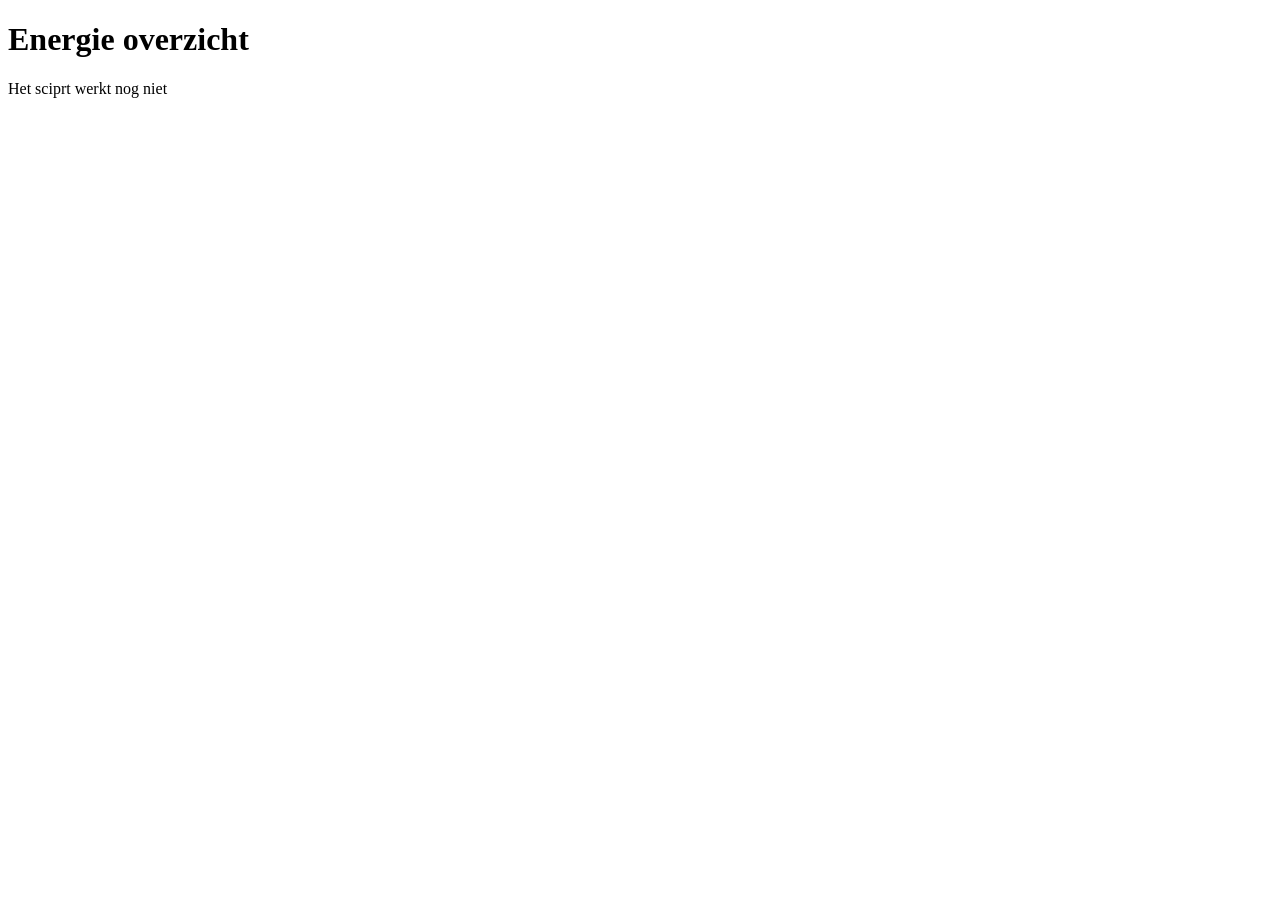
==== opdracht1/index.html @ b50f061a "eerste les deels afgemaakt" ====
<!DOCTYPE html>
<html lang="en">
<head>
    <meta charset="UTF-8">
    <meta name="author" content="Colin de Groot">
    
    <title>Object properties</title>
</head>
<body>
    <h1>Energie overzicht</h1>
    <div id="uitvoer">Het sciprt werkt nog niet</div>
    <script> src="dataUitvoer.js"</script>
</body>
</html>
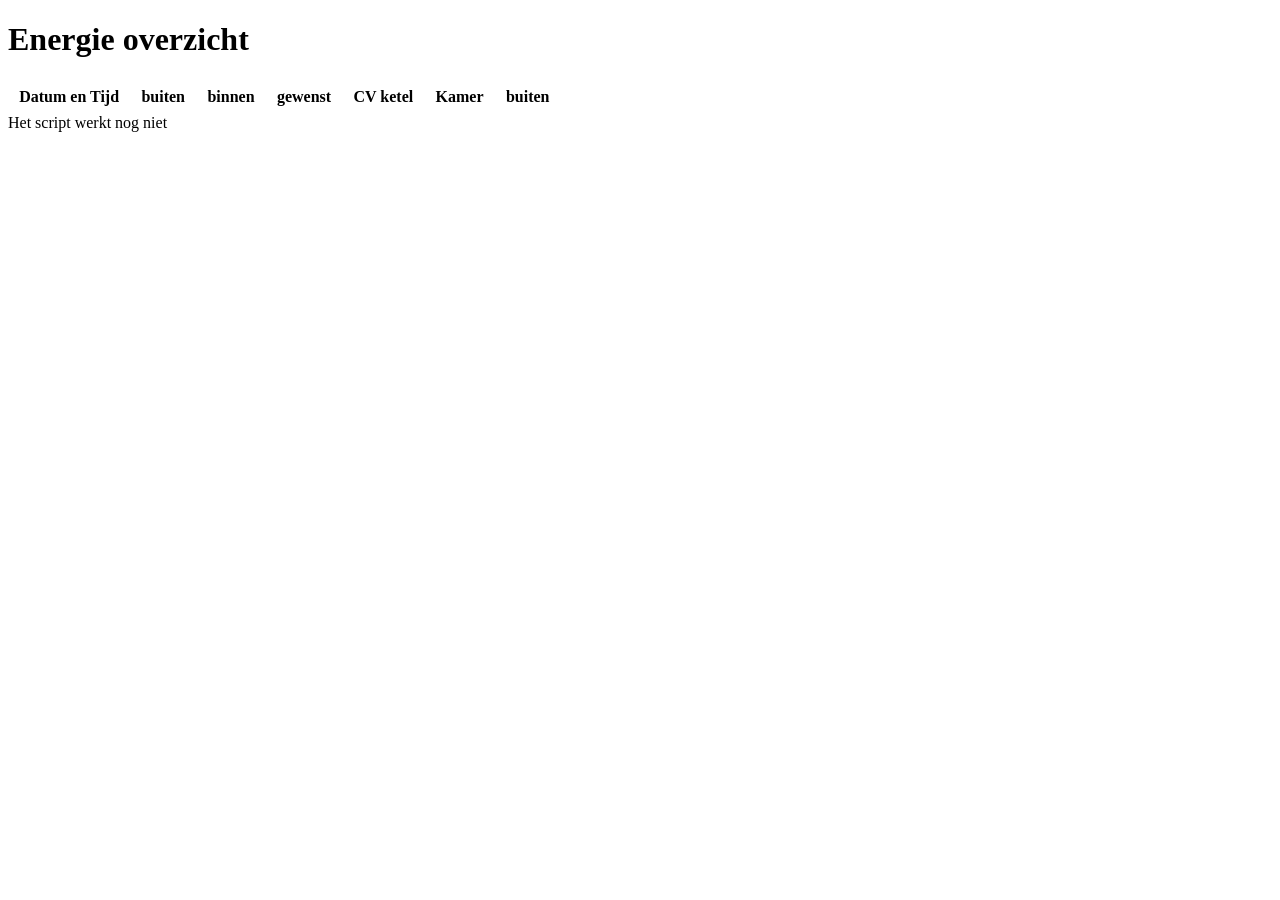
==== commit 181e1ada: "les1 afgemaakt" ====
--- a/opdracht1/index.html
+++ b/opdracht1/index.html
@@ -3,12 +3,23 @@
 <head>
     <meta charset="UTF-8">
     <meta name="author" content="Colin de Groot">
-    
-    <title>Object properties</title>
+    <meta name="viewport" content="width=device-width, initial-scale=1.0">
+    <title>Objecten properties uitlezen</title>
+    <link rel="stylesheet" href="styledata.css">
 </head>
 <body>
     <h1>Energie overzicht</h1>
-    <div id="uitvoer">Het sciprt werkt nog niet</div>
-    <script> src="dataUitvoer.js"</script>
+    <div id="uitvoerKop">
+        <div class="tijd"> Datum en Tijd</div>
+        <div>buiten</div>
+        <div>binnen</div>
+        <div class="gw">gewenst</div>
+        <div>CV ketel</div>
+        <div>Kamer</div>
+        <div>buiten</div>
+    </div>
+    <div id="uitvoer">Het script werkt nog niet</div>
+    <script src="datauitvoer.js"></script>
+    <script src="huisdata.js"></script>
 </body>
 </html>
--- a/opdracht1/styledata.css
+++ b/opdracht1/styledata.css
@@ -0,0 +1,36 @@
+
+.icon {
+    height: 1.2em;
+    margin-left: 2em;
+}
+
+.rij {
+    display: flex;
+}
+
+.rij:nth-child(odd){
+    background-color: aliceblue;
+}
+
+.rij>div{
+    padding: .5em 1em;
+    display: flex;
+    align-items: center;
+}
+
+#uitvoerKop{
+    display: flex;
+    font-weight: 800;
+}
+
+#uitvoerKop>div {
+    padding: .5em .7em;
+}
+
+#uitvoerKop.tijd{
+    padding-right: 4.5em;
+}
+
+#uitvoerKop.gw{
+    padding: .5em .4em;
+}
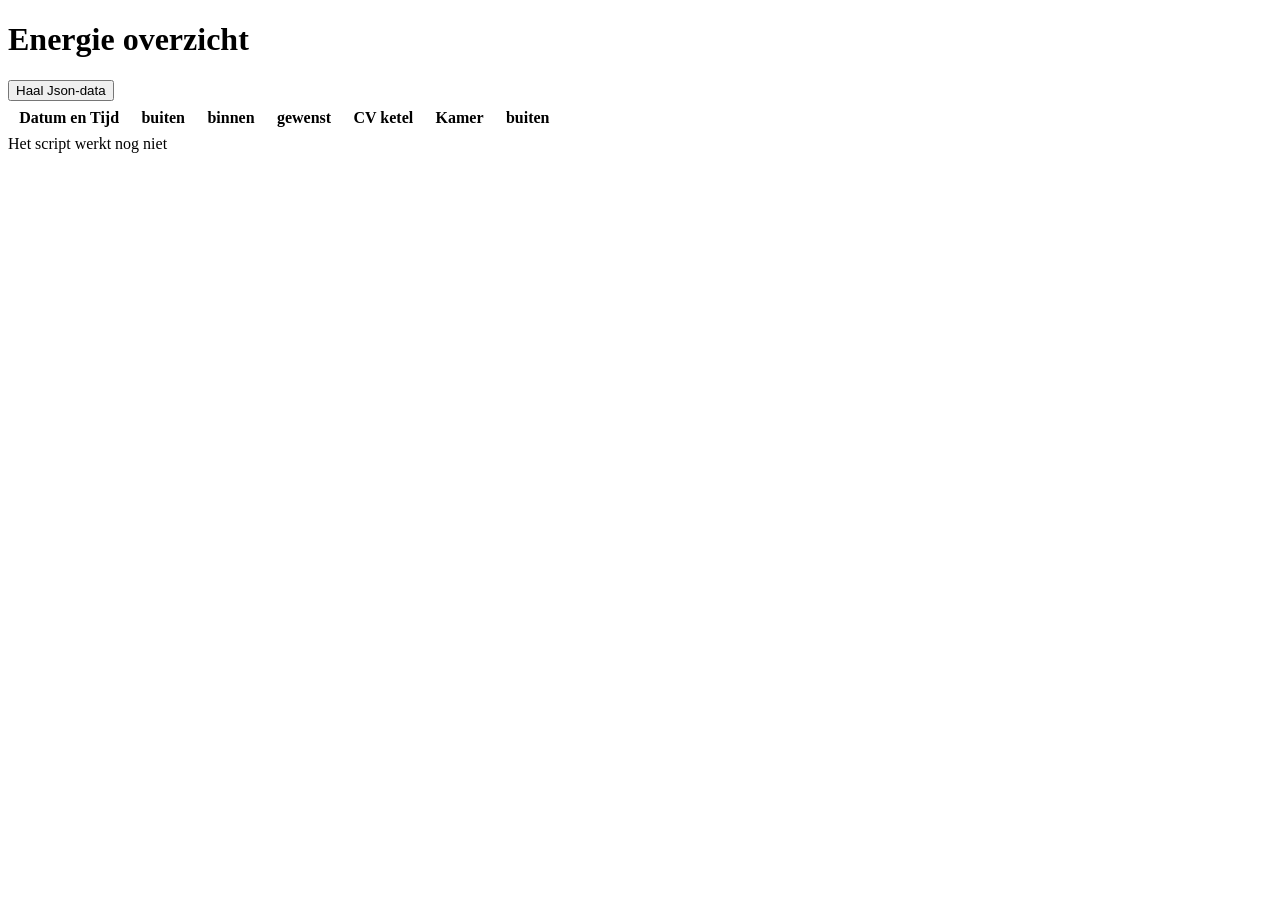
==== commit 59b4461a: "les 2 volledig afgemaakt" ====
--- a/opdracht1/index.html
+++ b/opdracht1/index.html
@@ -2,6 +2,7 @@
 <html lang="en">
 <head>
     <meta charset="UTF-8">
+    <meta http-equiv="X-UA-Compatible" content="IE=edge">
     <meta name="author" content="Colin de Groot">
     <meta name="viewport" content="width=device-width, initial-scale=1.0">
     <title>Objecten properties uitlezen</title>
@@ -9,6 +10,7 @@
 </head>
 <body>
     <h1>Energie overzicht</h1>
+    <button id="haalJSON">Haal Json-data</button>
     <div id="uitvoerKop">
         <div class="tijd"> Datum en Tijd</div>
         <div>buiten</div>
